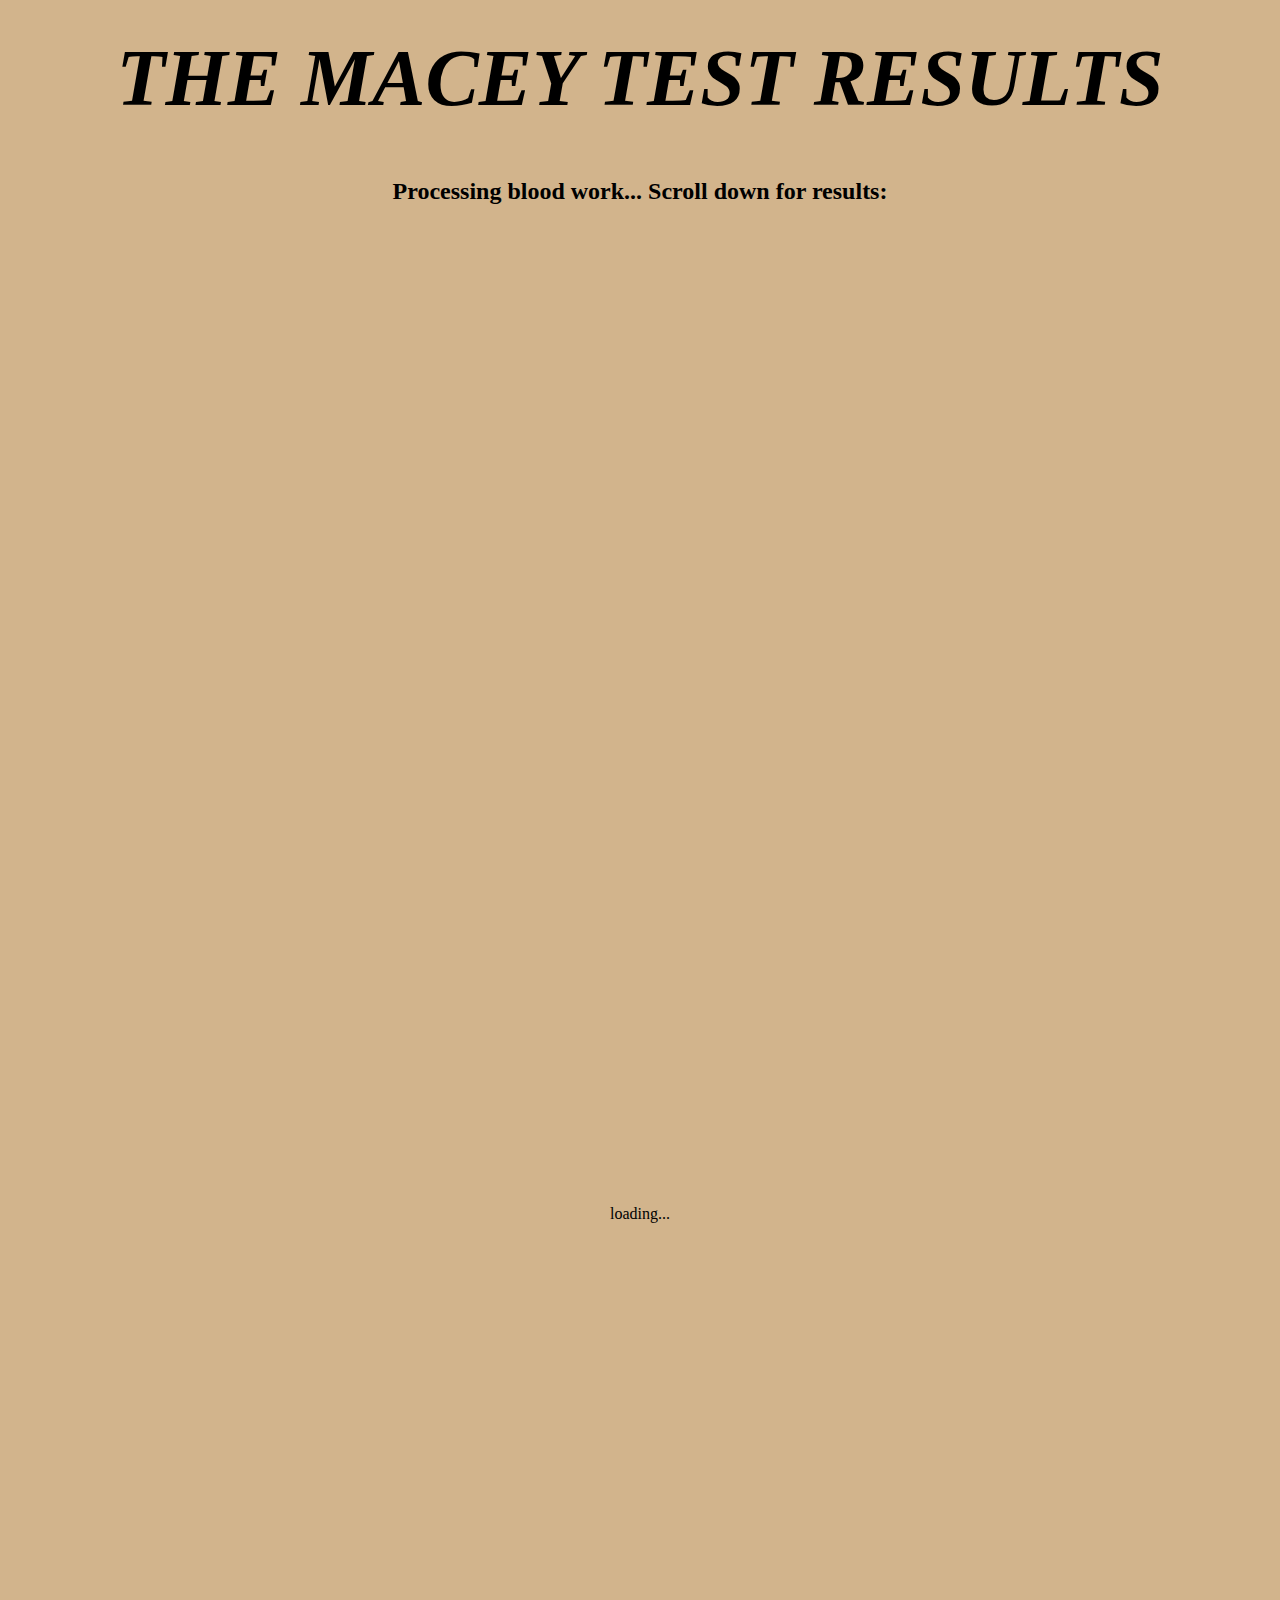
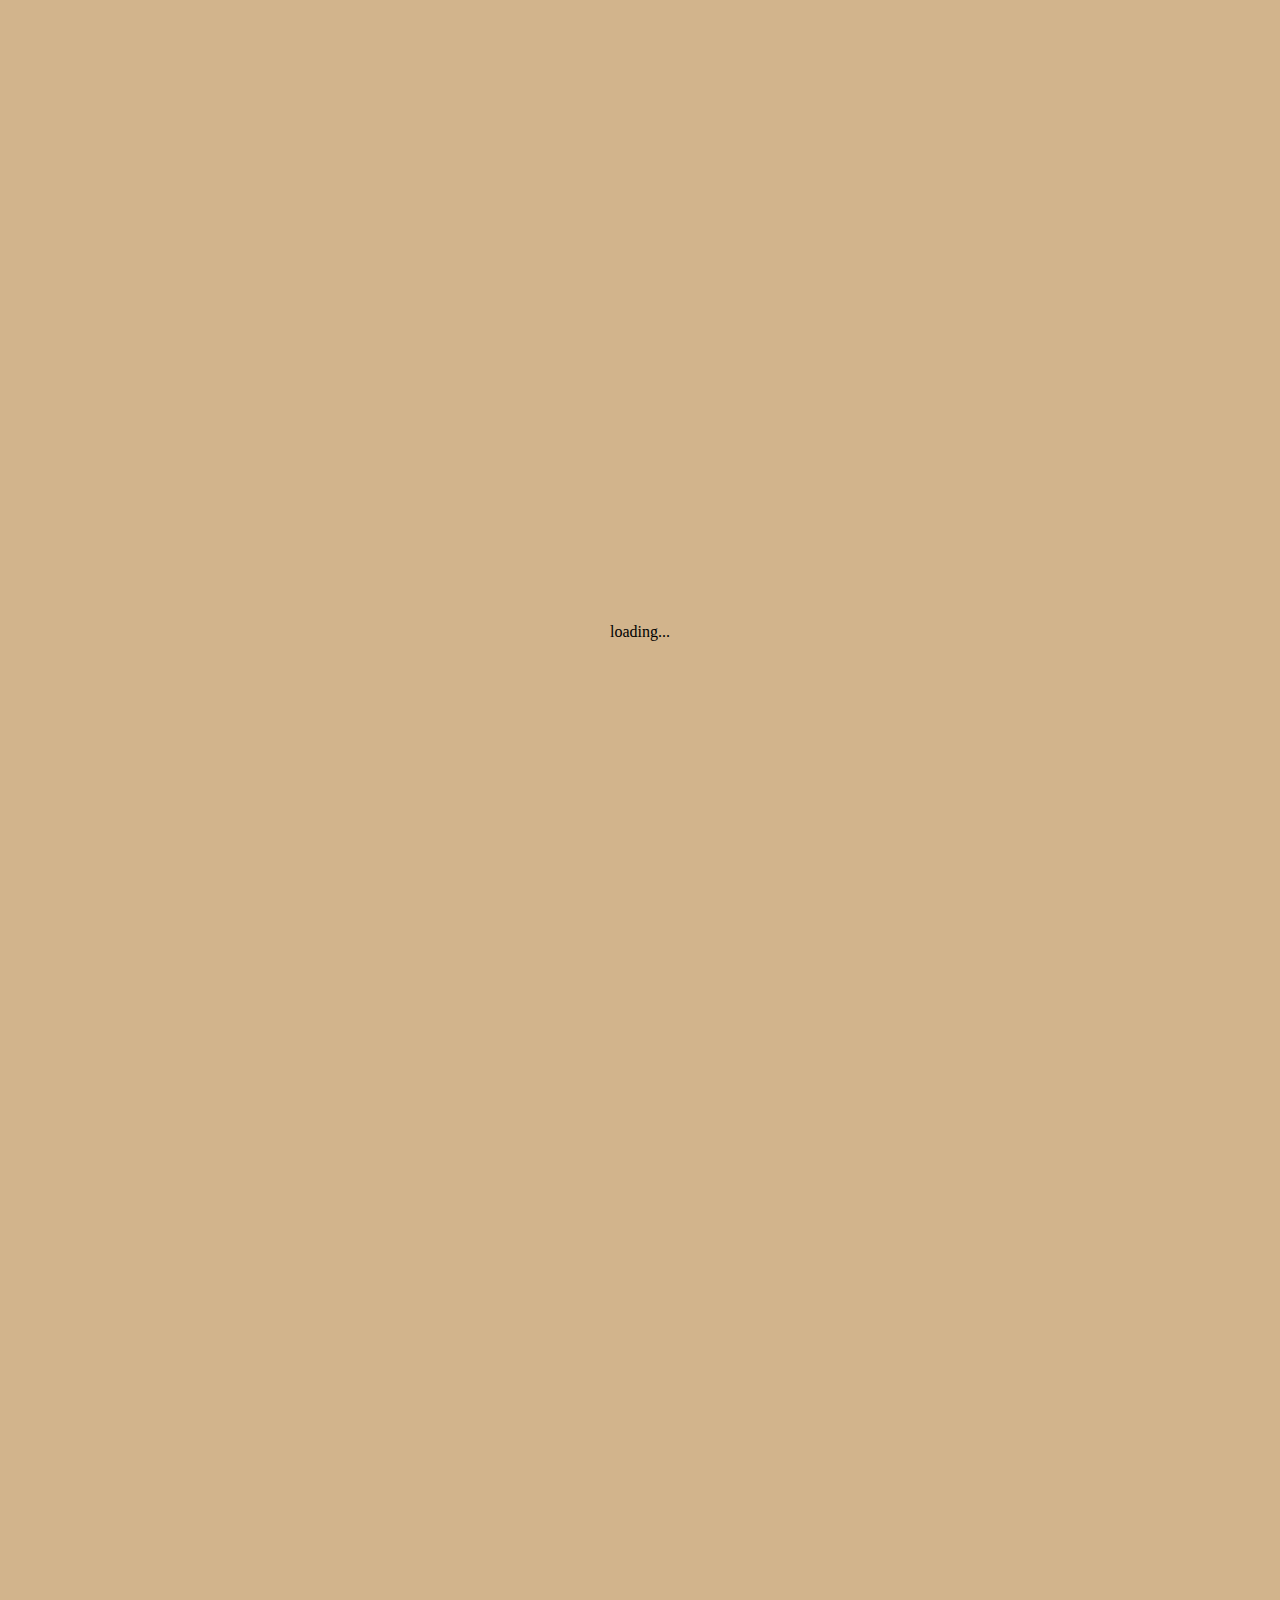
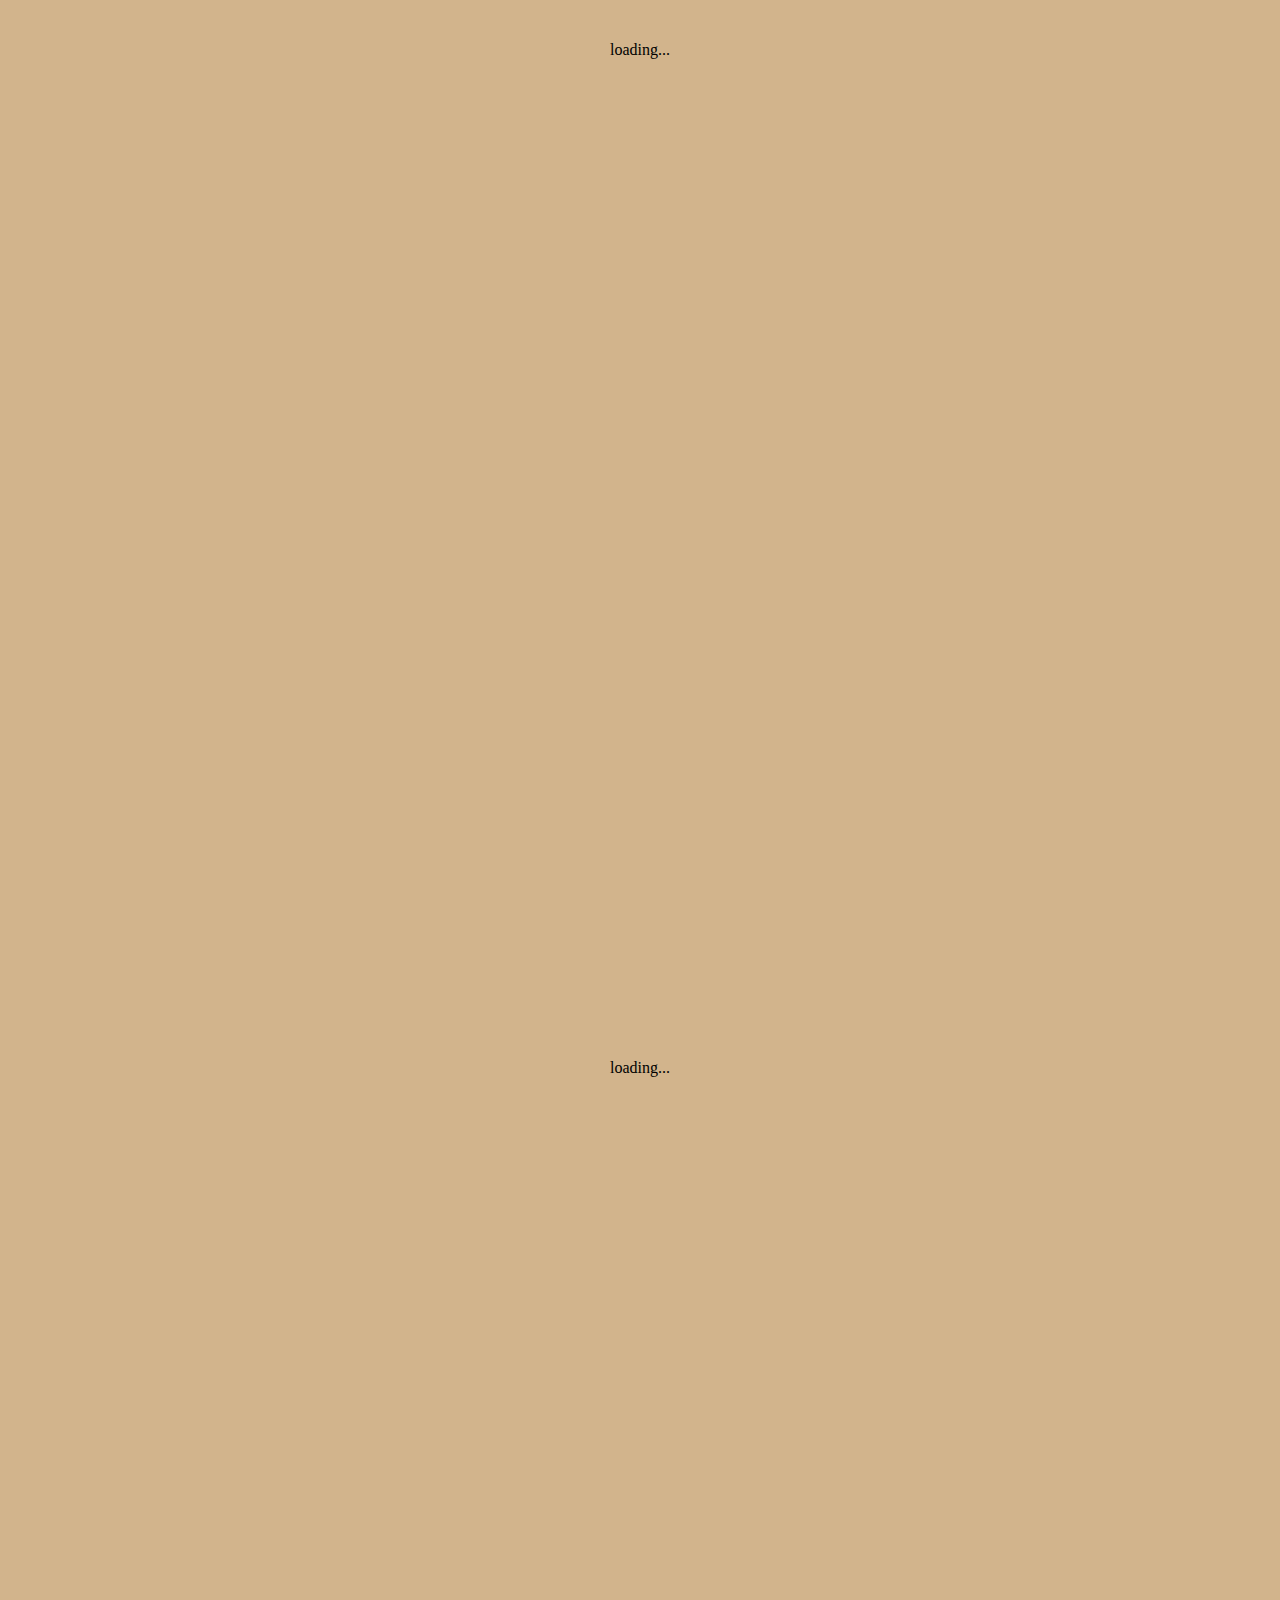
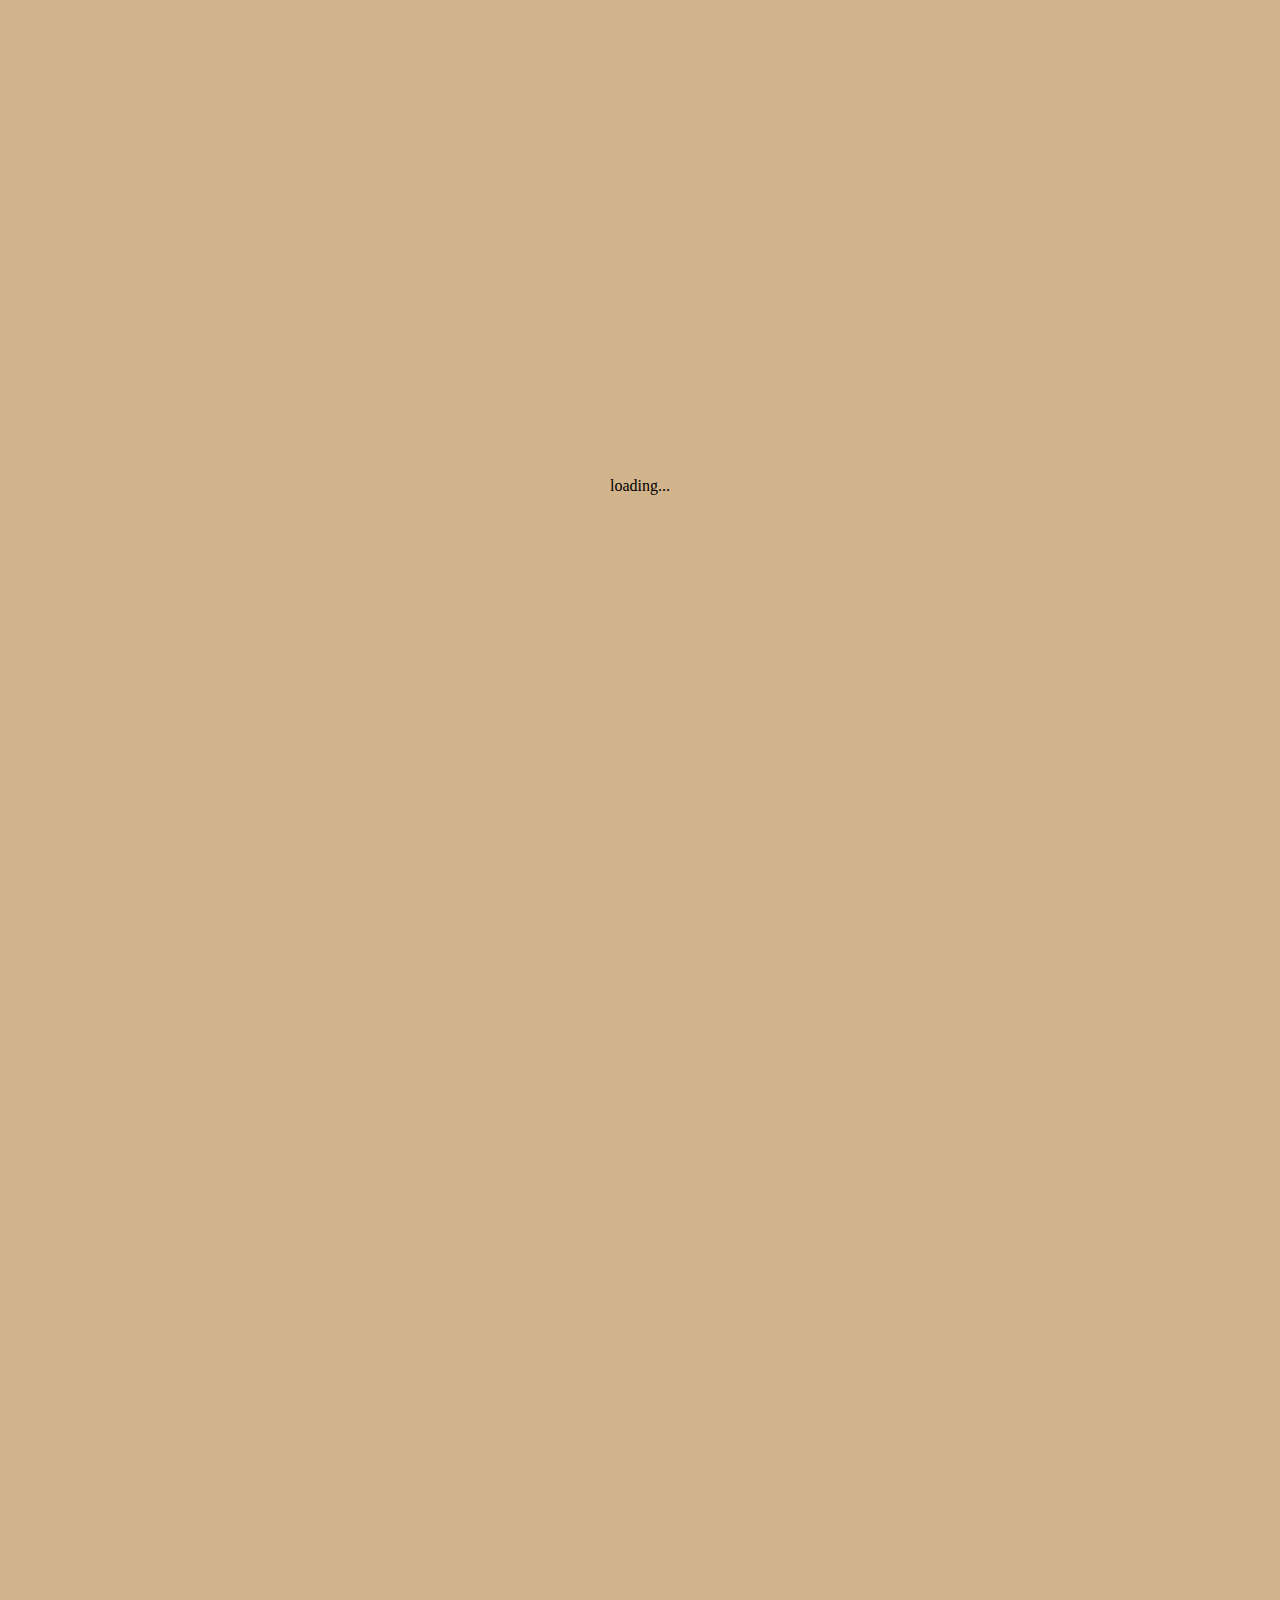
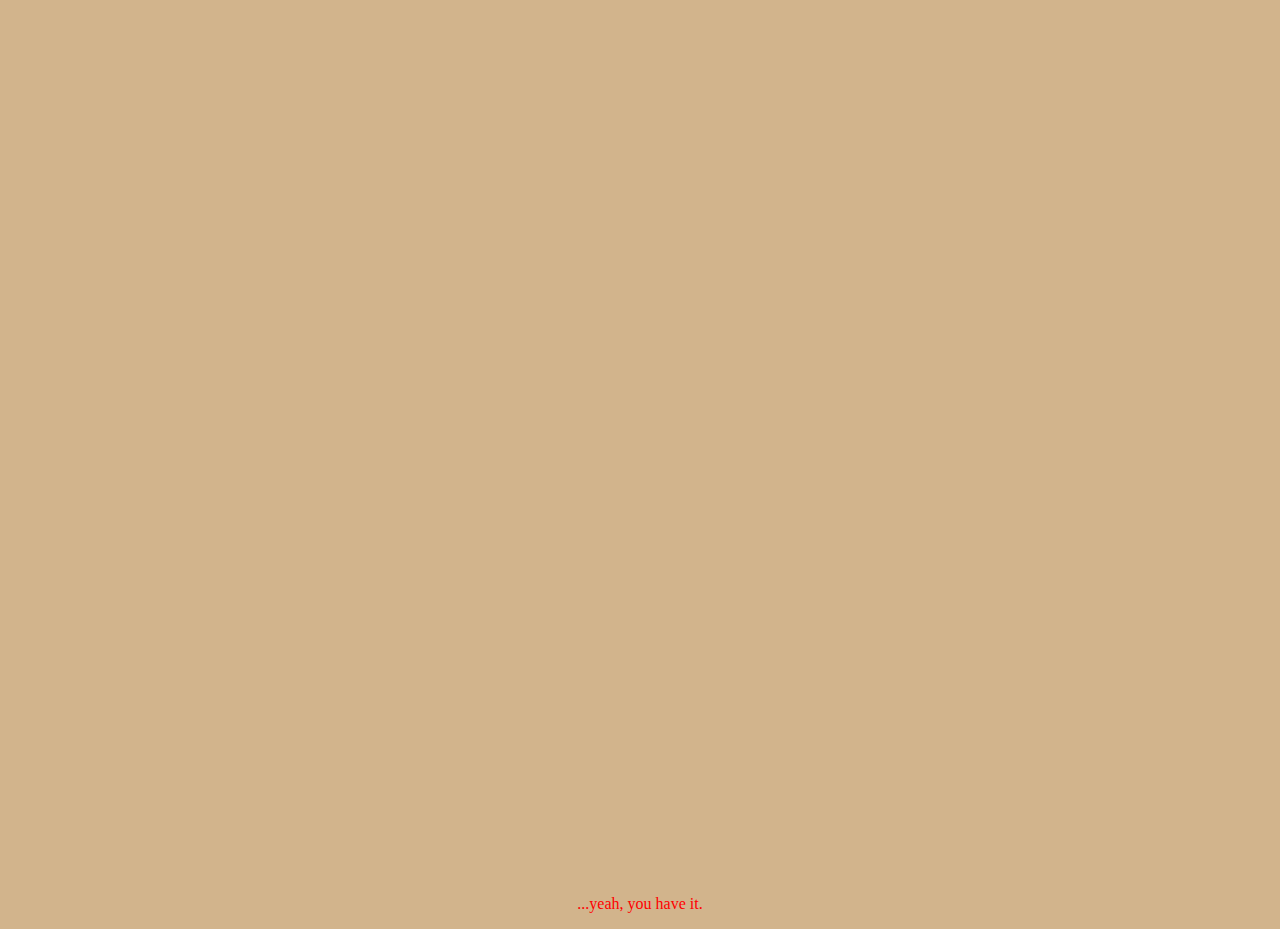
==== results.html @ 2b034fb0 "initial commit" ====
<html>
  <title>RESULTS</title>
  <link rel="stylesheet" href="./index.css">
  <body>
    <h1>THE MACEY TEST RESULTS</h1>
    <h2>Processing blood work... Scroll down for results:</h2>
    <p class='loading'>loading...</p>
    <p class='loading'>loading...</p>
    <p class='loading'>loading...</p>
    <p class='loading'>loading...</p>
    <p class='loading'>loading...</p>
    <div id='results'>
      <p>...yeah, you have it.</p>
    </div>
    <script src="./macey.js"></script>
  </form>
  </body>
</html>
---- index.css ----
body {
  background-color: tan;
  text-align: center;
}

h1 {
  font-size: 5em;
  padding-top: 25px;
  font-style: italic;
}

#results {
  margin-top: 2000px;
  color: red;
}

.loading {
  margin-top: 1000px;
}
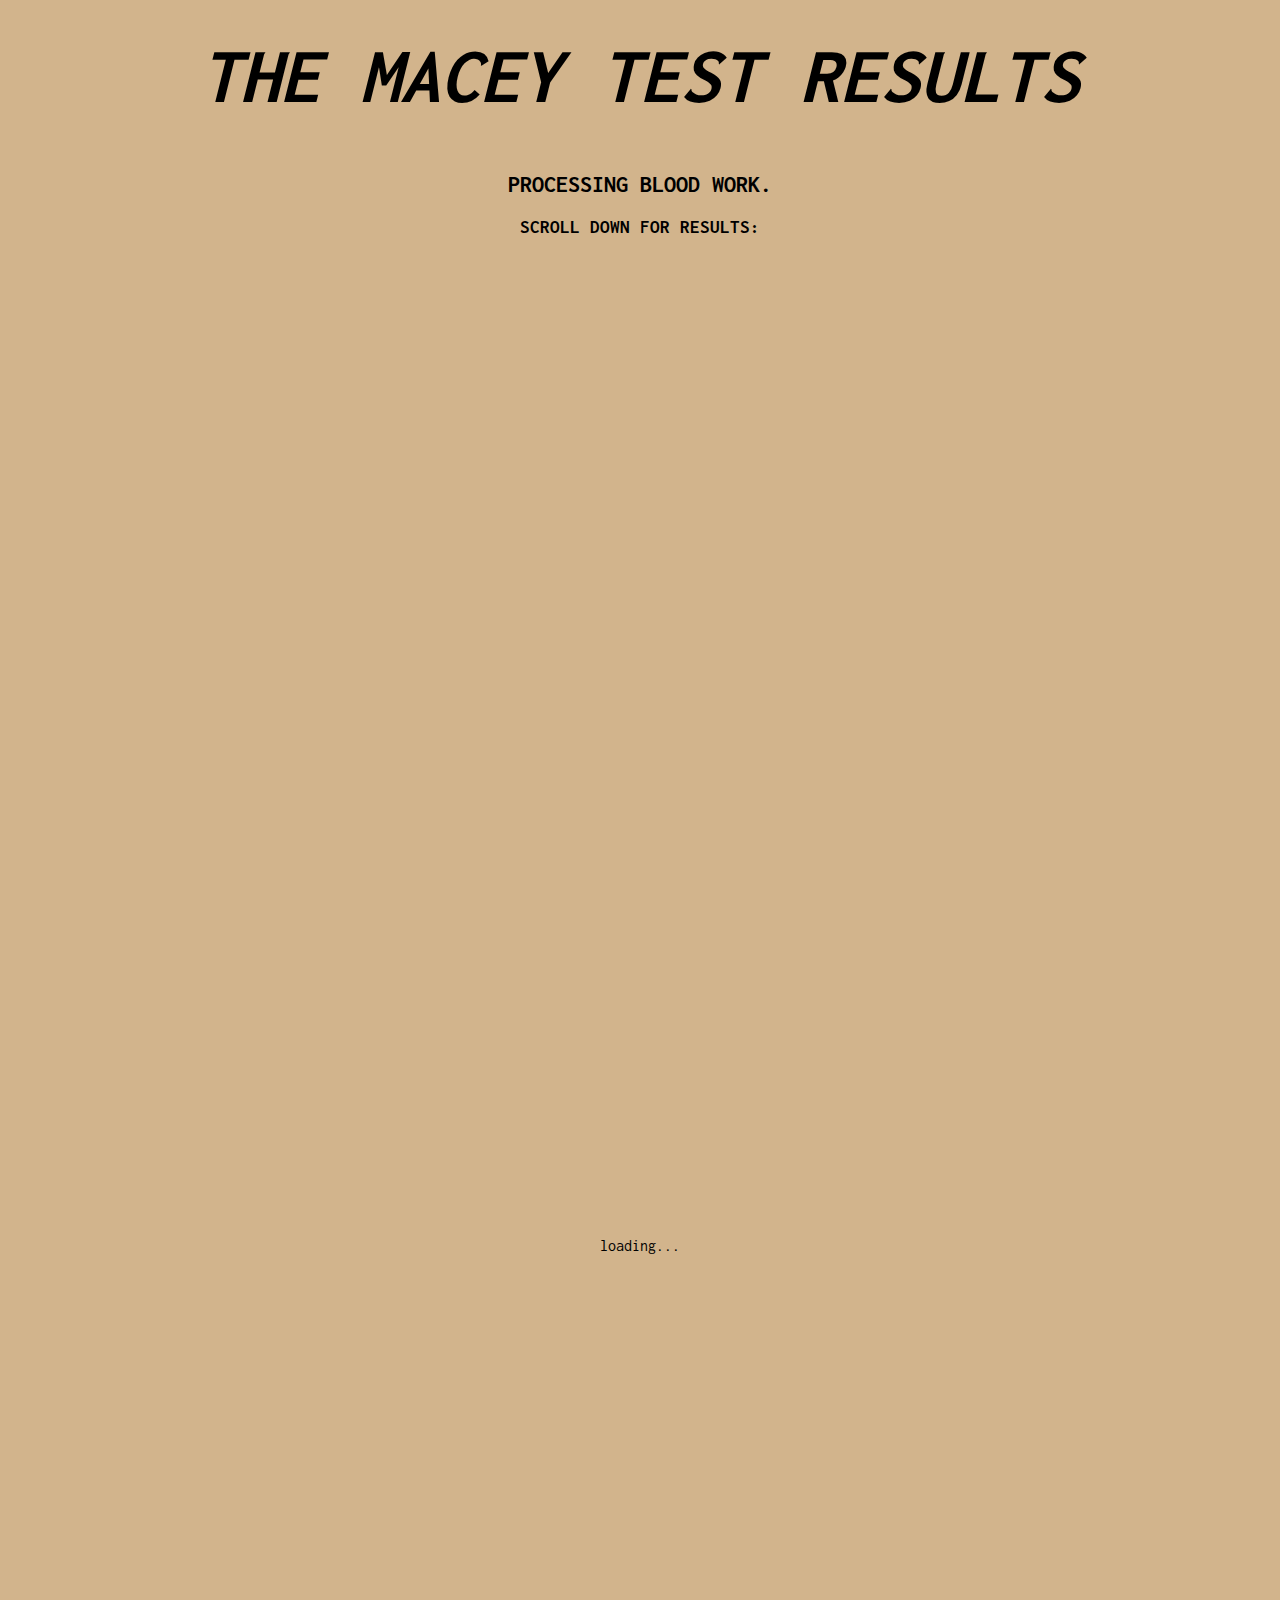
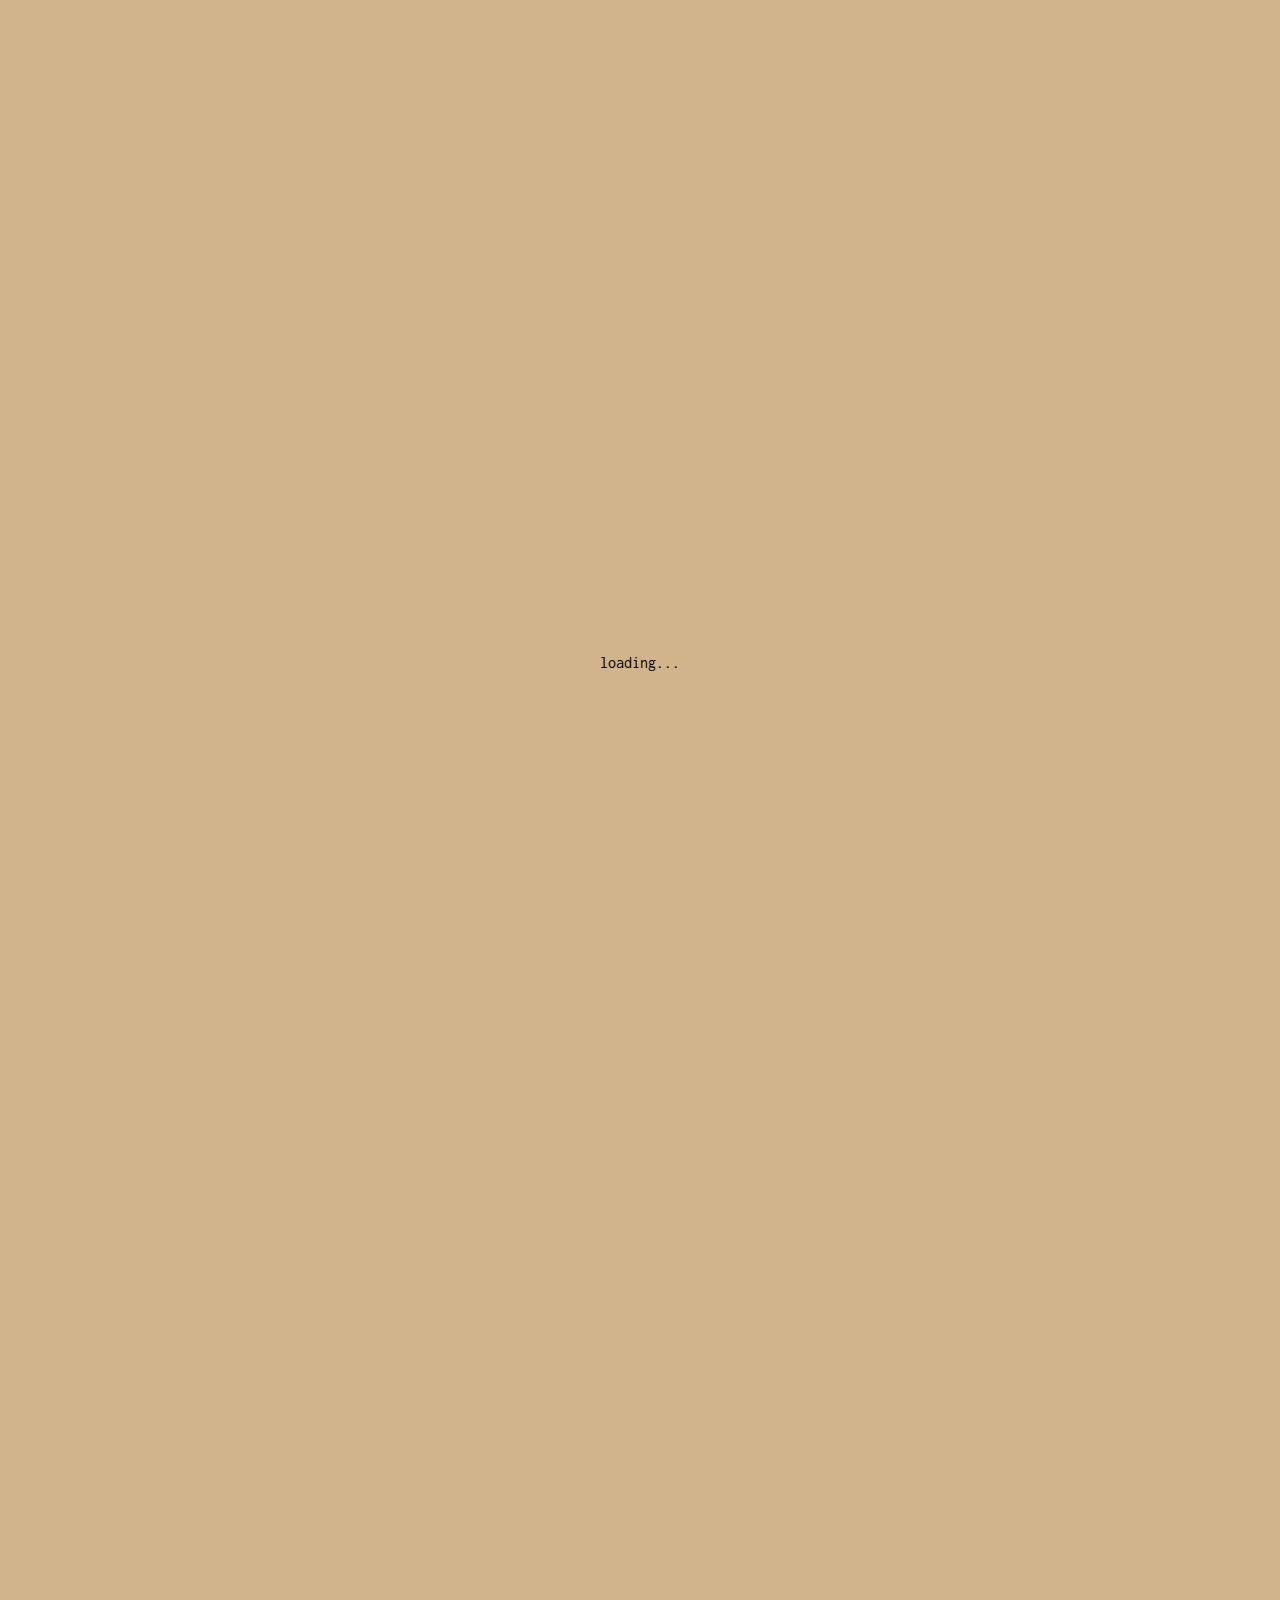
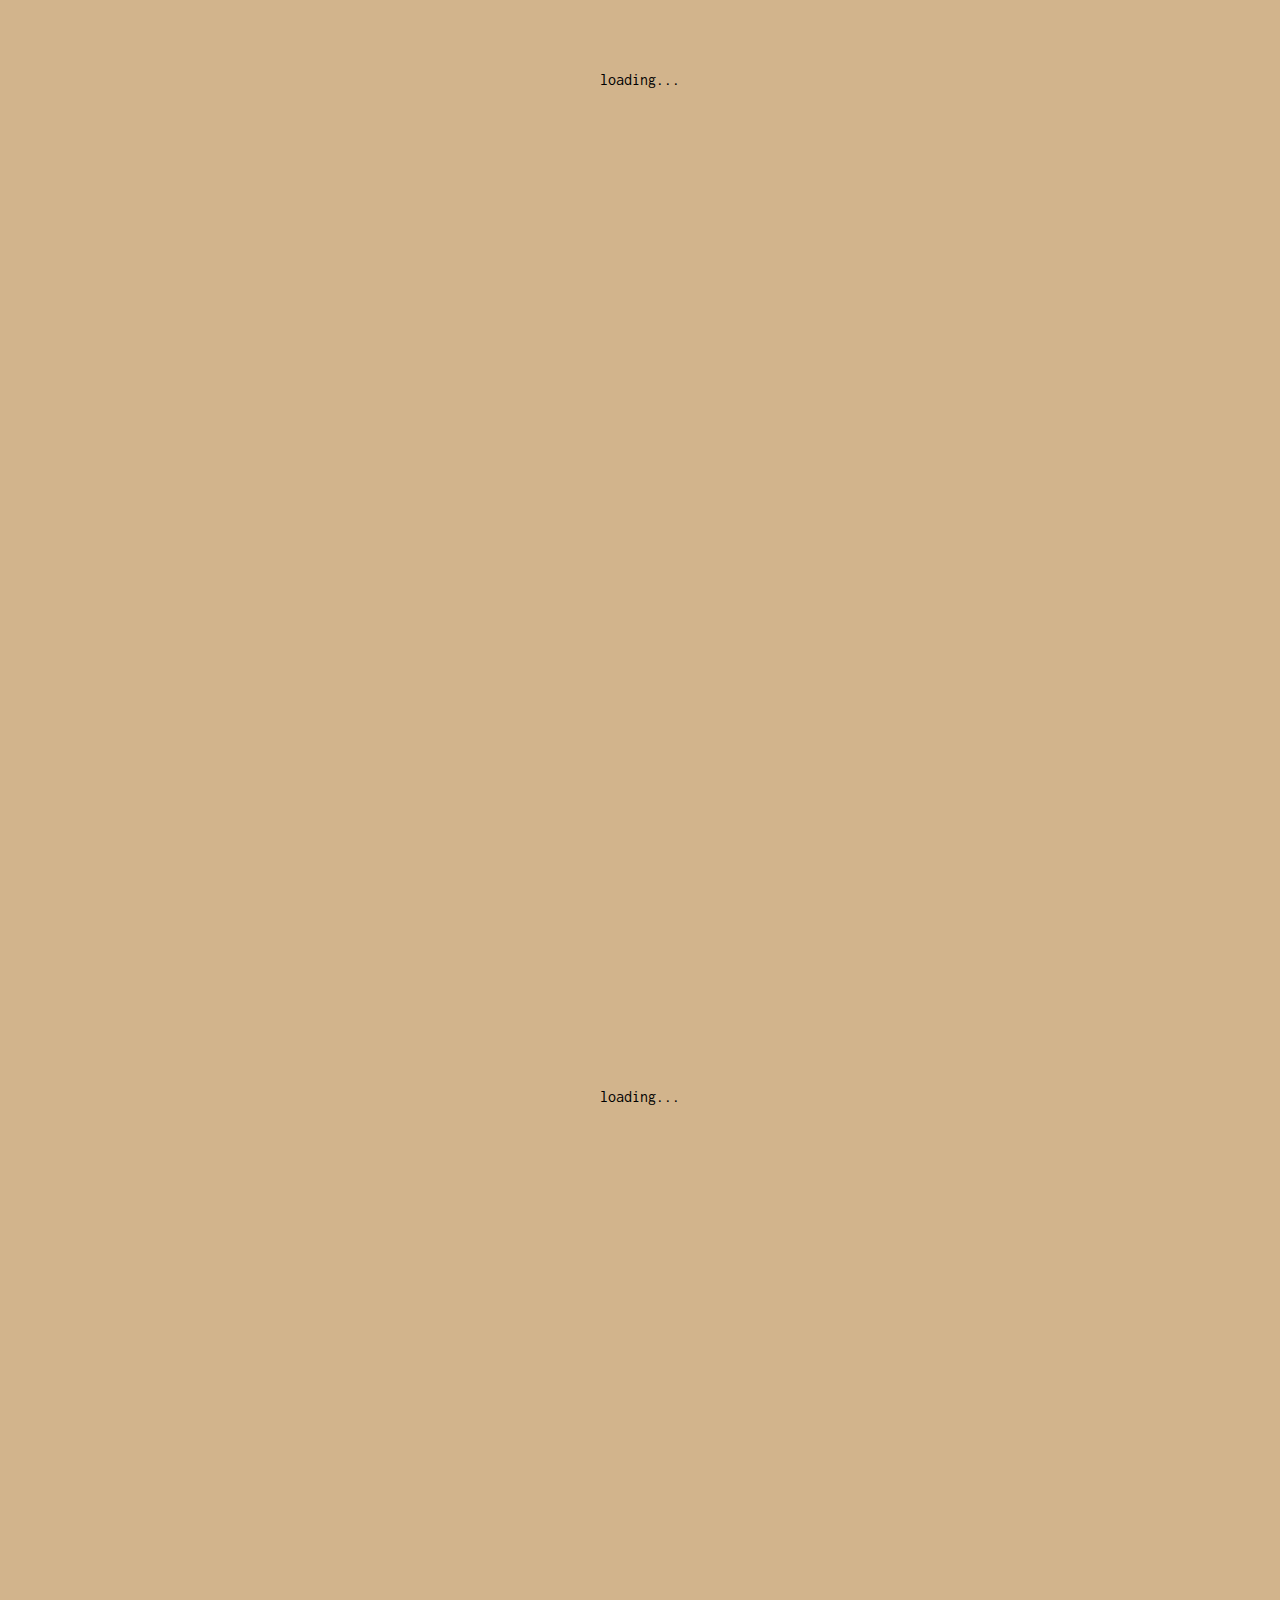
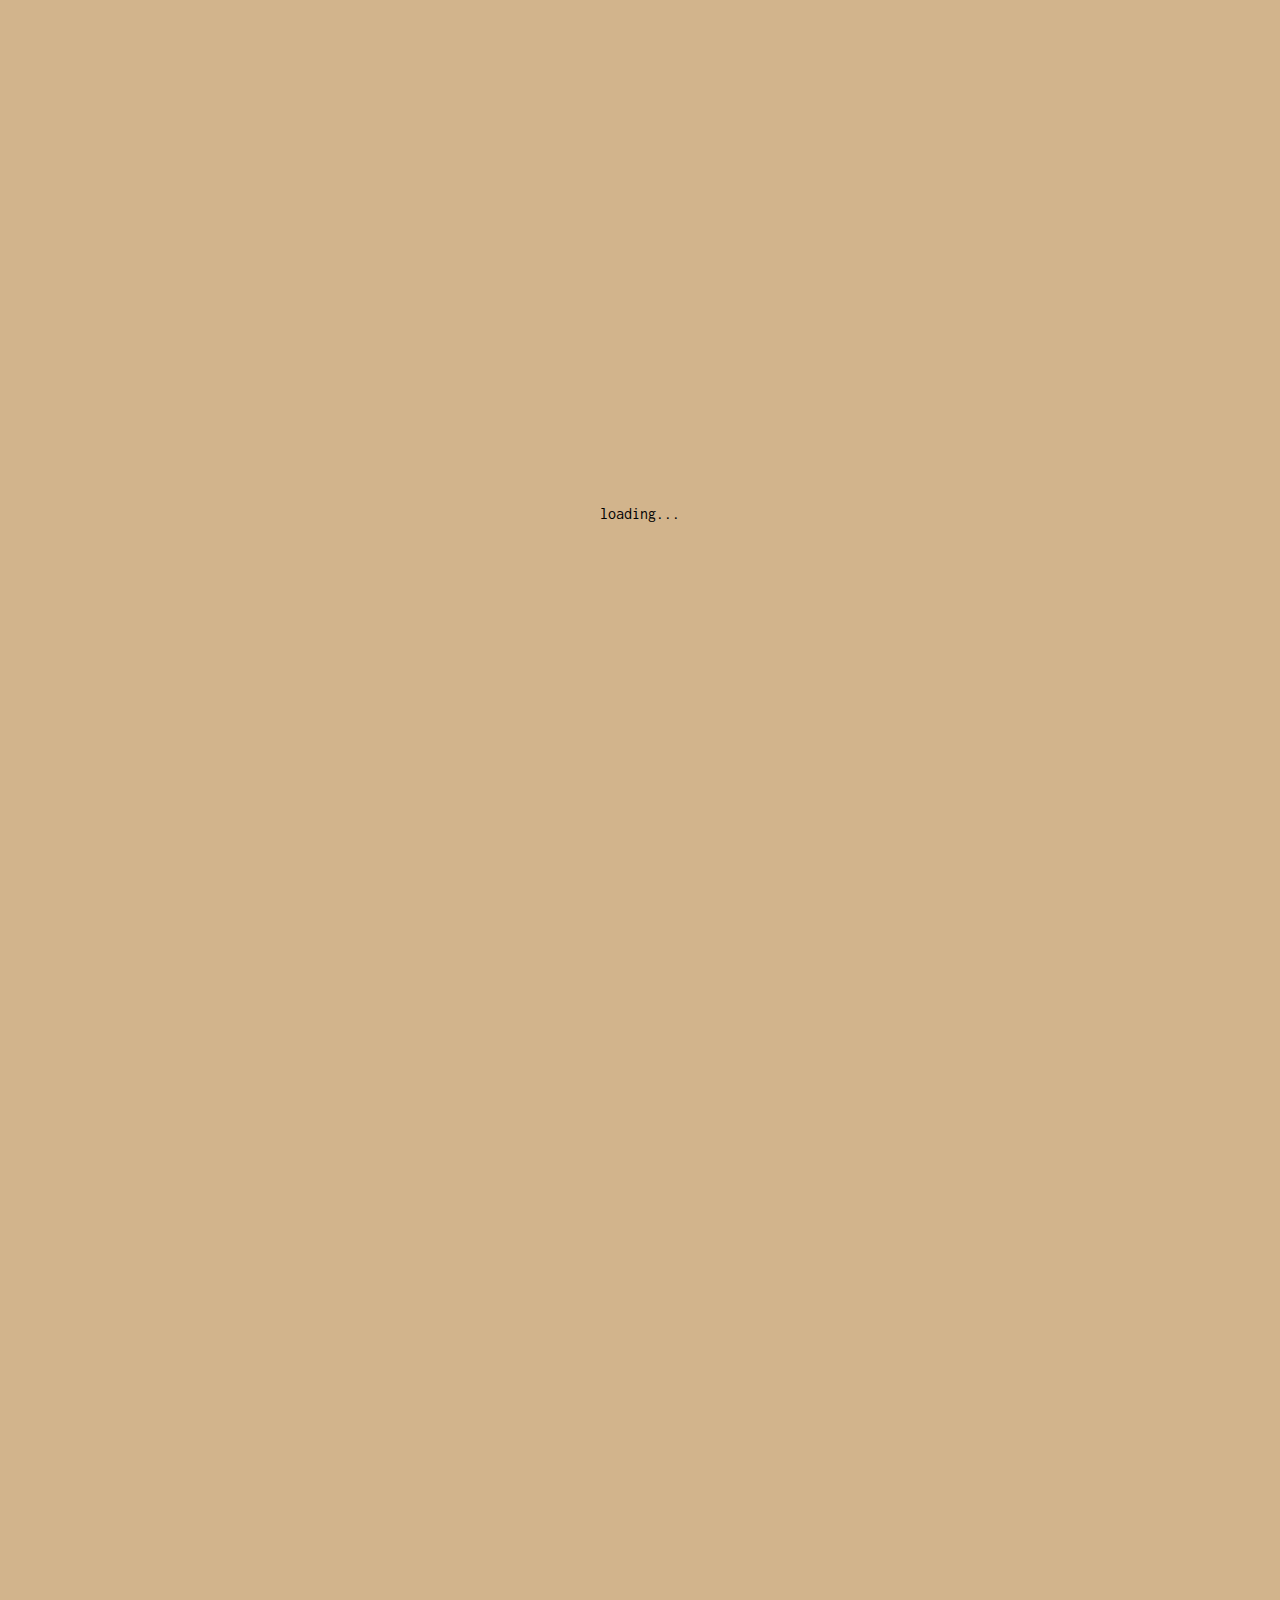
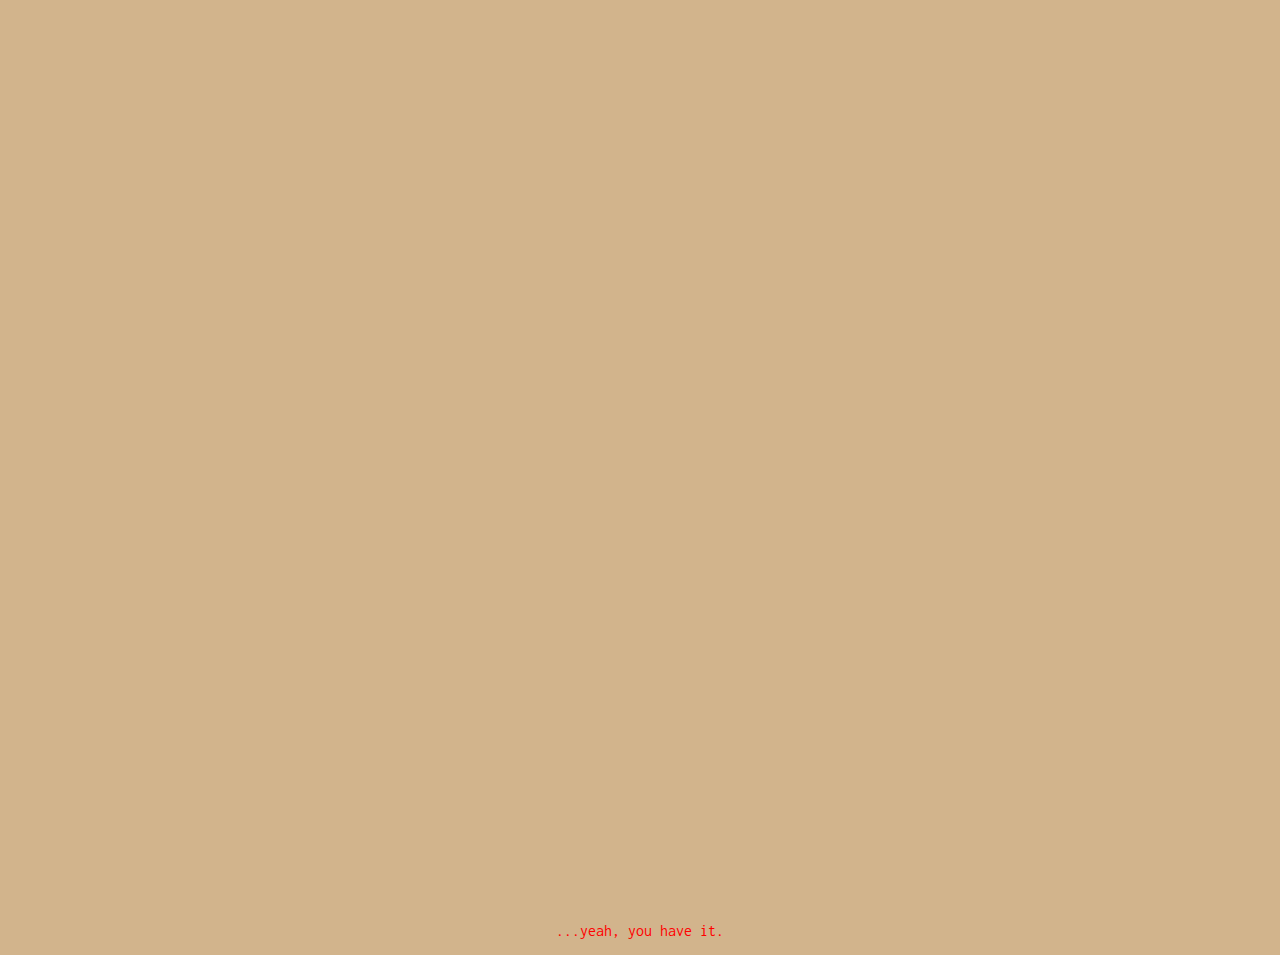
==== commit dae15426: "update font" ====
--- a/results.html
+++ b/results.html
@@ -1,9 +1,13 @@
 <html>
   <title>RESULTS</title>
   <link rel="stylesheet" href="./index.css">
+  <meta charset="utf-8">
+  <meta name="viewport" content="width=device-width, initial-scale=1, user-scalable=0, maximum-scale=1, minimum-scale=1">
+  <link href="https://fonts.googleapis.com/css?family=Inconsolata" rel="stylesheet">
   <body>
     <h1>THE MACEY TEST RESULTS</h1>
-    <h2>Processing blood work... Scroll down for results:</h2>
+    <h2>PROCESSING BLOOD WORK.</h2>
+    <h3>SCROLL DOWN FOR RESULTS:</h3>
     <p class='loading'>loading...</p>
     <p class='loading'>loading...</p>
     <p class='loading'>loading...</p>
--- a/index.css
+++ b/index.css
@@ -1,3 +1,7 @@
+* {
+  font-family: 'Inconsolata', monospace;
+}
+
 body {
   background-color: tan;
   text-align: center;
